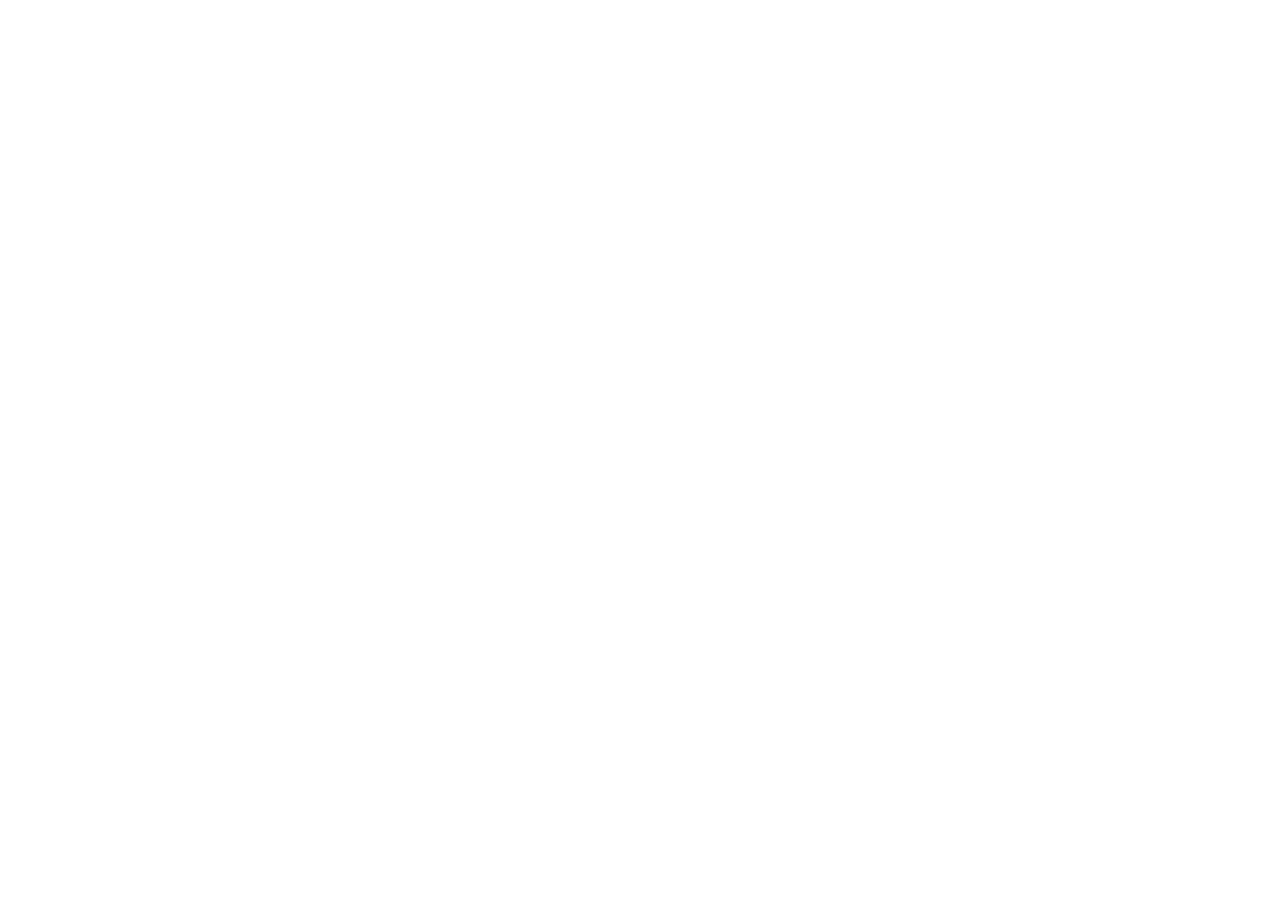
==== gh-demo/html-assignment/index.html @ 4c38bb4e "creates index.html file" ====
<!DOCTYPE html>
<html lang="en">
<head>
  <meta charset="UTF-8">
  <meta http-equiv="X-UA-Compatible" content="IE=edge">
  <meta name="viewport" content="width=device-width, initial-scale=1.0">
  <title>HTML Assignment</title>
</head>
<body>
  
</body>
</html>
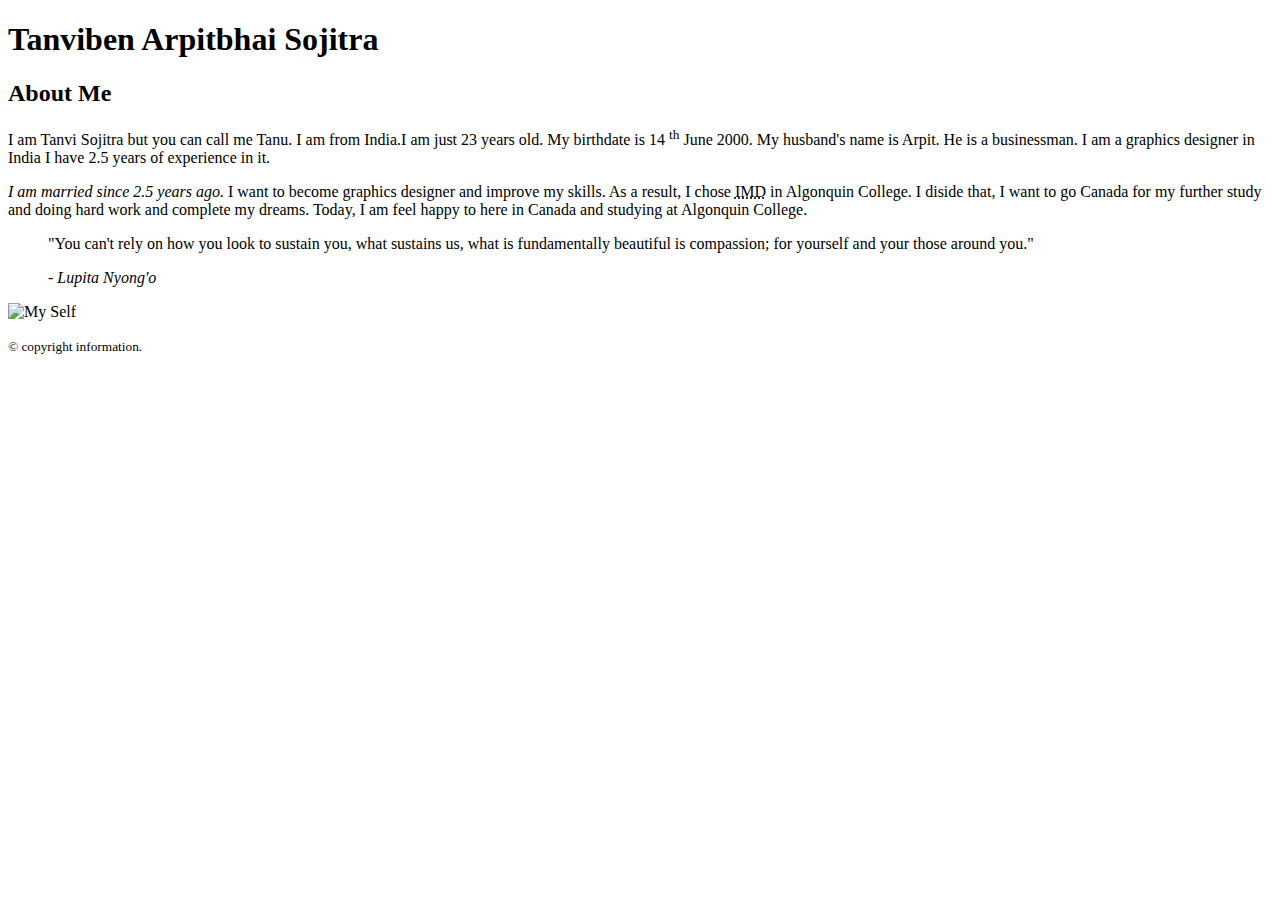
==== commit 97c95d00: "main" ====
--- a/gh-demo/html-assignment/index.html
+++ b/gh-demo/html-assignment/index.html
@@ -7,6 +7,35 @@
   <title>HTML Assignment</title>
 </head>
 <body>
-  
+  <header>
+    <h1>Tanviben Arpitbhai Sojitra</h1>
+  </header>
+  <main>
+    <article>
+      <h2>About Me</h2>
+      <p>I am Tanvi Sojitra but you can call me Tanu. 
+        I am from India.I am just 23 years old. My birthdate is 14 <sup>th</sup> June 2000. 
+        My husband's name is Arpit. He is a businessman. 
+        I am a graphics designer in India I have 2.5 years of experience in it.</p>
+      <p>
+        <em>I am married since 2.5 years ago.</em> 
+        I want to become graphics designer and improve my skills.
+        As a result, I chose <abbr title="Interactive Media Design">IMD</abbr> in Algonquin College.
+        I diside that, I want to go Canada for my further study and doing hard work and complete my dreams.
+        Today, I am feel happy to here in Canada and studying at Algonquin College.</p>
+      <blockquote>
+        <p>"You can't rely on how you look to sustain you, what sustains us,
+          what is fundamentally beautiful is compassion;
+          for yourself and your those around you."</p><cite>- Lupita Nyong'o</cite>
+      </blockquote>
+    </article>
+  </main><img src="images/MySelf.JPG" alt="My Self" title="My Self" width="700" height="500">
+  <footer>
+    <p>
+      <small>
+        &copy; copyright information.
+      </small>
+    </p>
+  </footer>
 </body>
 </html>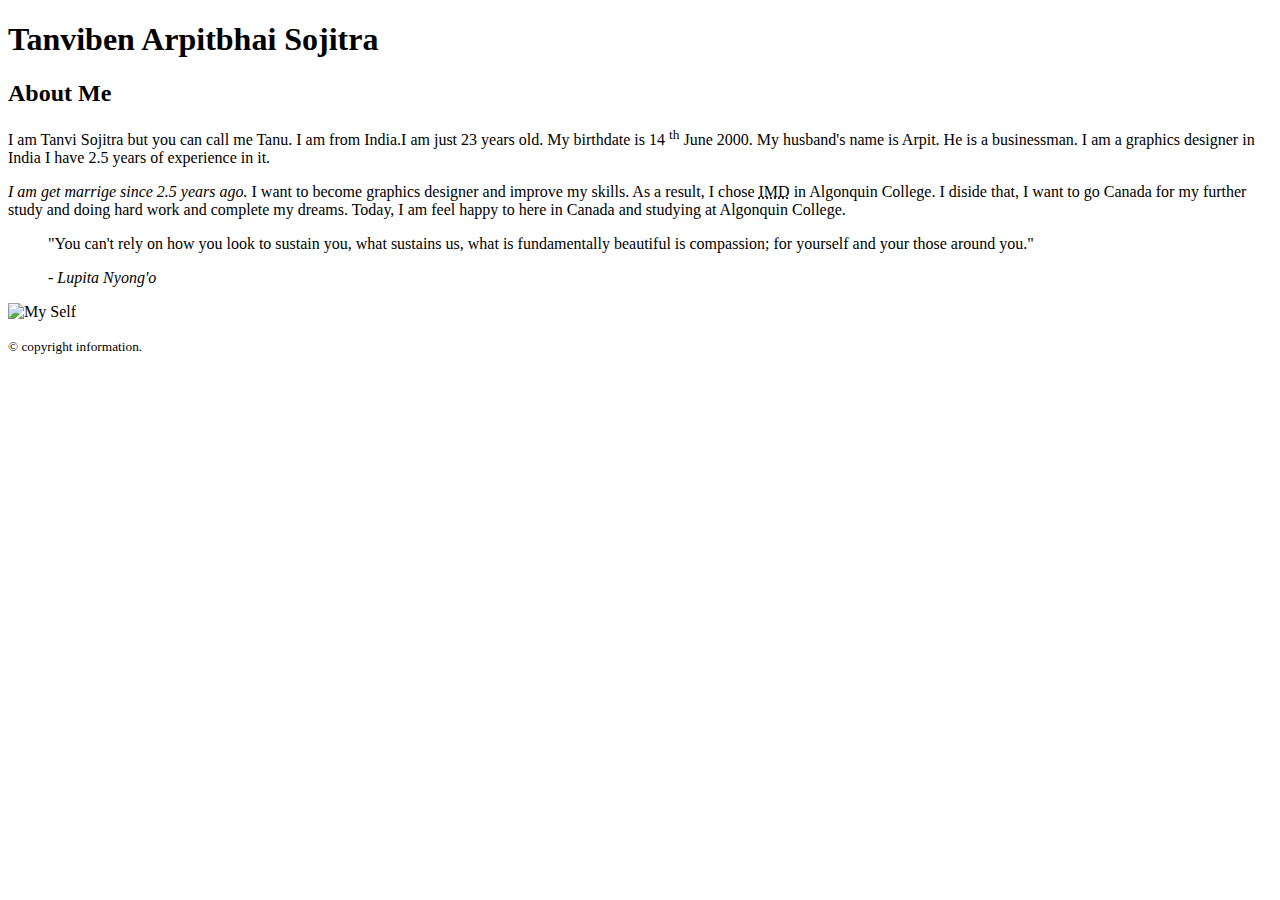
==== commit dcae2b9e: "main" ====
--- a/gh-demo/html-assignment/index.html
+++ b/gh-demo/html-assignment/index.html
@@ -18,7 +18,7 @@
         My husband's name is Arpit. He is a businessman. 
         I am a graphics designer in India I have 2.5 years of experience in it.</p>
       <p>
-        <em>I am married since 2.5 years ago.</em> 
+        <em>I am get marrige since 2.5 years ago.</em> 
         I want to become graphics designer and improve my skills.
         As a result, I chose <abbr title="Interactive Media Design">IMD</abbr> in Algonquin College.
         I diside that, I want to go Canada for my further study and doing hard work and complete my dreams.
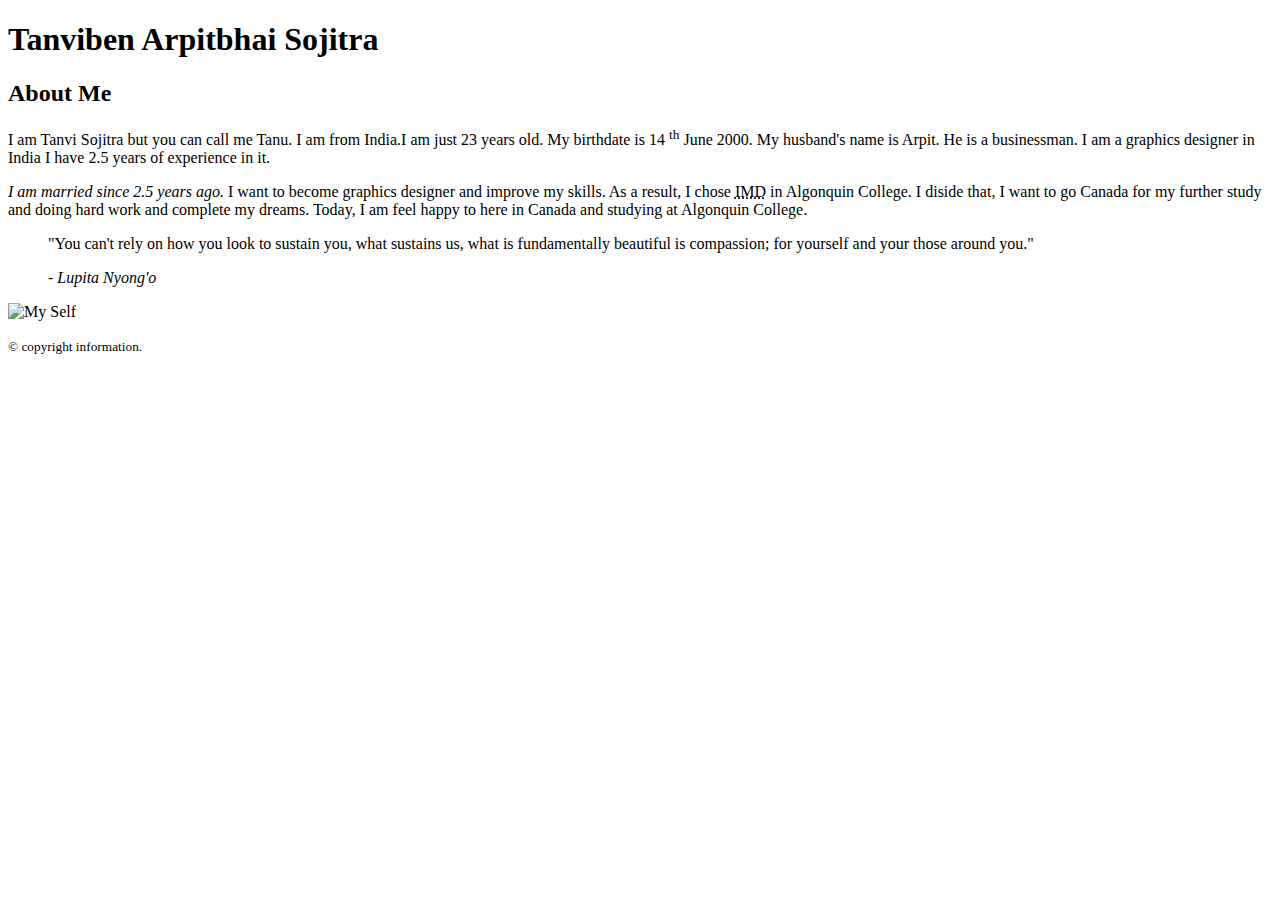
==== commit 9ceab5db: "Publish to GitHub" ====
--- a/gh-demo/html-assignment/index.html
+++ b/gh-demo/html-assignment/index.html
@@ -18,7 +18,7 @@
         My husband's name is Arpit. He is a businessman. 
         I am a graphics designer in India I have 2.5 years of experience in it.</p>
       <p>
-        <em>I am get marrige since 2.5 years ago.</em> 
+        <em>I am married since 2.5 years ago.</em> 
         I want to become graphics designer and improve my skills.
         As a result, I chose <abbr title="Interactive Media Design">IMD</abbr> in Algonquin College.
         I diside that, I want to go Canada for my further study and doing hard work and complete my dreams.
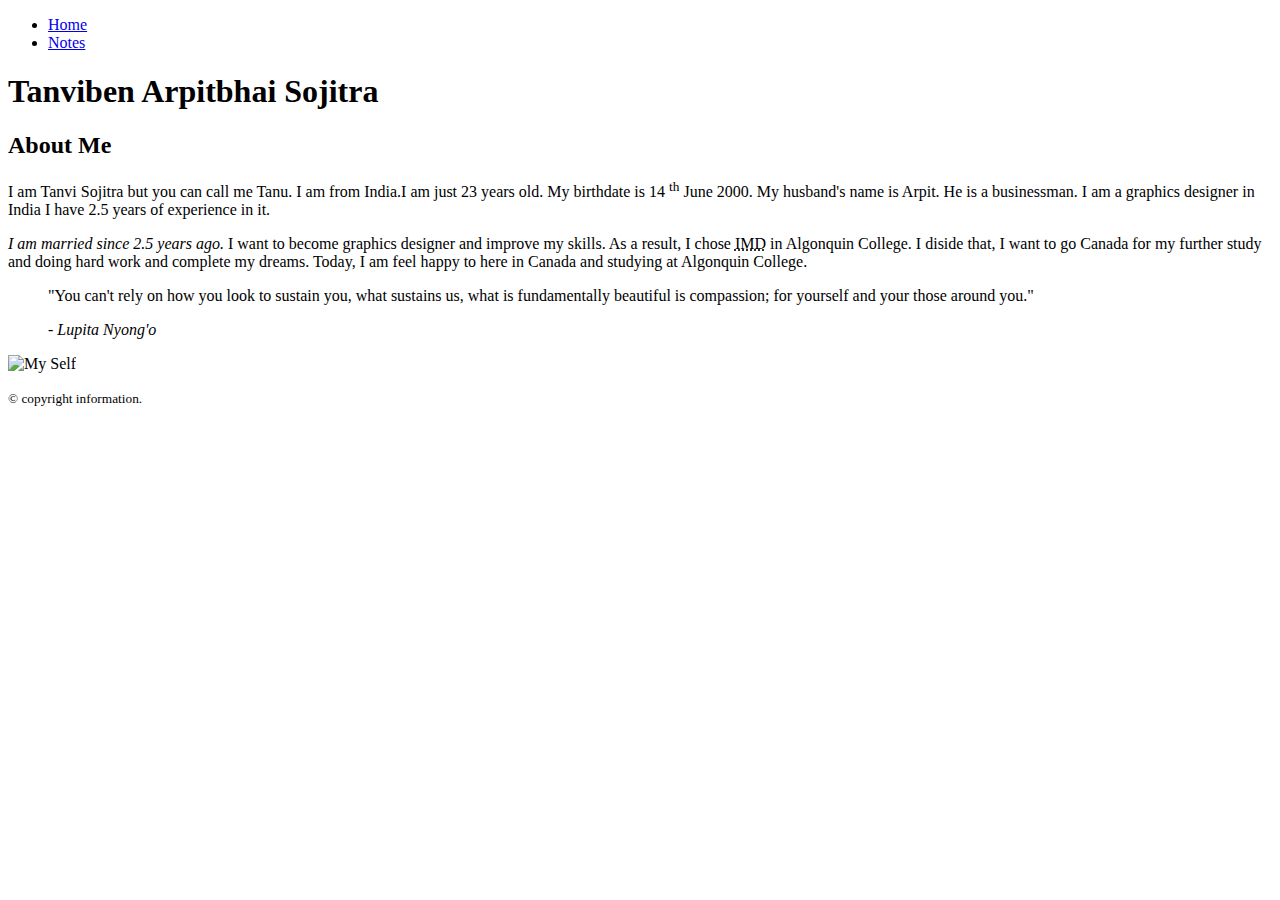
==== commit efed73b3: "Publish to GitHub" ====
--- a/gh-demo/html-assignment/index.html
+++ b/gh-demo/html-assignment/index.html
@@ -8,6 +8,12 @@
 </head>
 <body>
   <header>
+    <nav class="menu">
+      <ul>
+        <li> <a href="index.html">Home</a></li>
+          <li><a href="notes.html">Notes</a></li>
+      </ul>
+    </nav>
     <h1>Tanviben Arpitbhai Sojitra</h1>
   </header>
   <main>
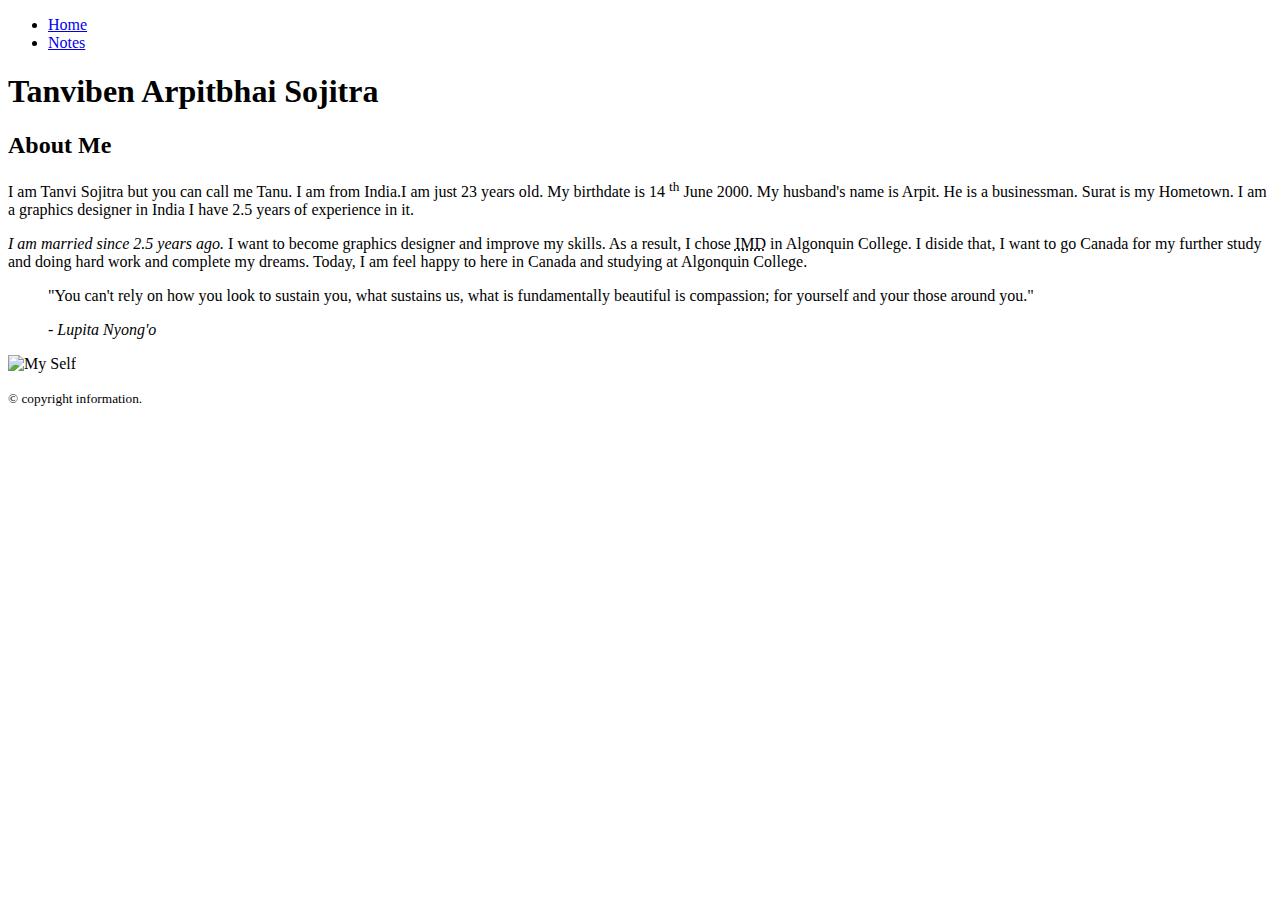
==== commit 46b5809b: "publish to GitHub" ====
--- a/gh-demo/html-assignment/index.html
+++ b/gh-demo/html-assignment/index.html
@@ -22,6 +22,7 @@
       <p>I am Tanvi Sojitra but you can call me Tanu. 
         I am from India.I am just 23 years old. My birthdate is 14 <sup>th</sup> June 2000. 
         My husband's name is Arpit. He is a businessman. 
+        Surat is my Hometown.
         I am a graphics designer in India I have 2.5 years of experience in it.</p>
       <p>
         <em>I am married since 2.5 years ago.</em> 
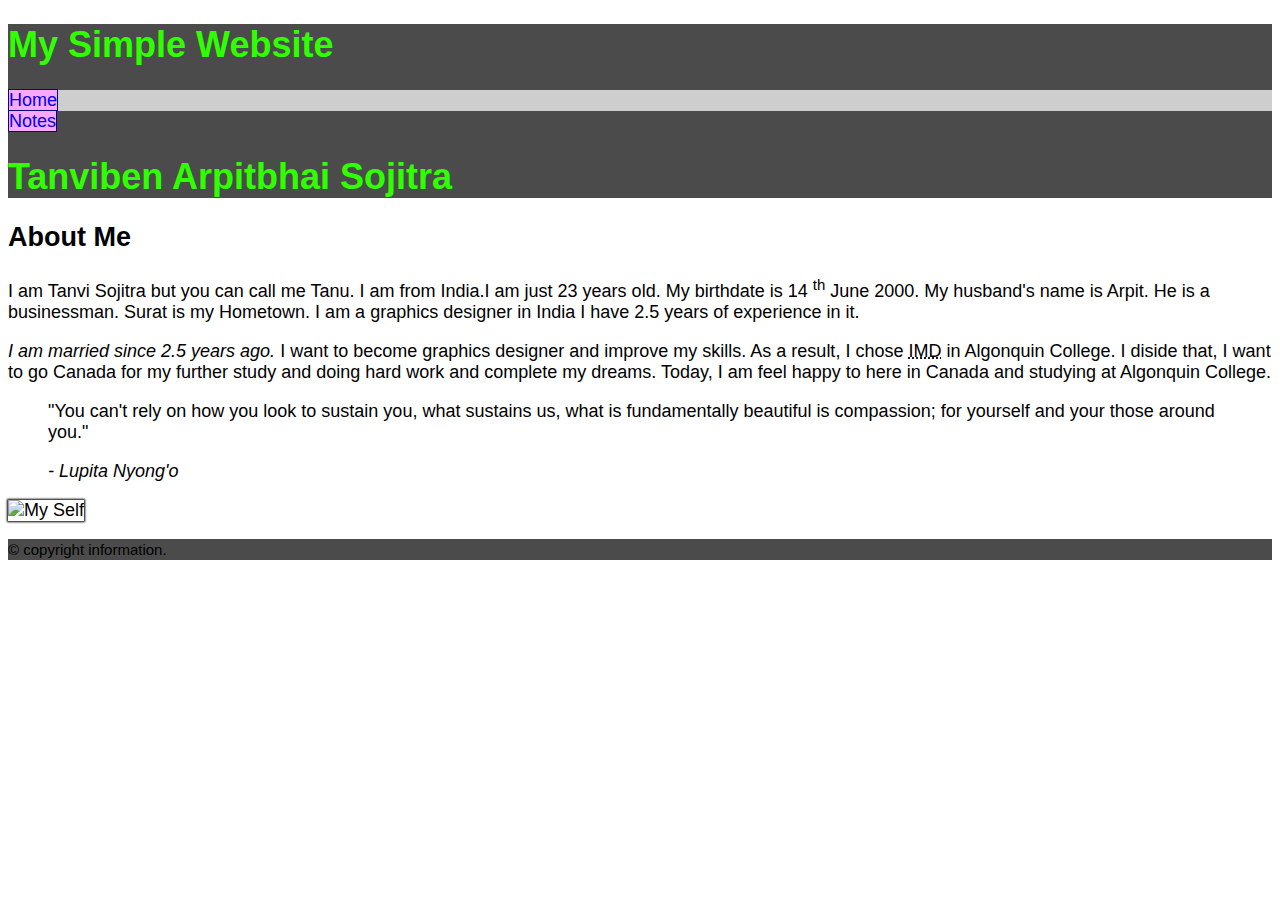
==== commit 4020a24b: "Publish to GitHub" ====
--- a/gh-demo/html-assignment/index.html
+++ b/gh-demo/html-assignment/index.html
@@ -4,10 +4,12 @@
   <meta charset="UTF-8">
   <meta http-equiv="X-UA-Compatible" content="IE=edge">
   <meta name="viewport" content="width=device-width, initial-scale=1.0">
-  <title>HTML Assignment</title>
+  <title>HTML assignment</title>
+  <link rel="stylesheet" href="style.css">
 </head>
 <body>
   <header>
+    <h1 class="site-title">My Simple Website</h1>
     <nav class="menu">
       <ul>
         <li> <a href="index.html">Home</a></li>
@@ -36,7 +38,7 @@
           for yourself and your those around you."</p><cite>- Lupita Nyong'o</cite>
       </blockquote>
     </article>
-  </main><img src="images/MySelf.JPG" alt="My Self" title="My Self" width="700" height="500">
+  </main><img src="images/MySelf.JPG" alt="My Self" title="My Self" width="700" height="500" id="my-image">
   <footer>
     <p>
       <small>
--- a/gh-demo/html-assignment/style.css
+++ b/gh-demo/html-assignment/style.css
@@ -0,0 +1,44 @@
+body {font-family: Arial, Helvetica, sans-serif; font-size: 18px;}
+
+h1 
+{
+color:rgb(47, 255, 0);
+}
+
+header, footer
+{
+  background-color: rgb(75, 75, 75);
+}
+
+
+#my-image
+{
+  box-shadow: 0 0 2px 1px rgb(0, 0, 0);
+}
+
+ul {
+  list-style-type: square;
+}
+
+li:nth-child(odd)
+{
+  background-color: rgb(206, 206, 206);
+}
+
+nav ul {
+  list-style: none;
+  padding: 0;
+}
+
+nav a {
+  text-decoration:rgb(20, 220, 153);
+  background-color: rgb(248, 169, 255);
+  border: 1px solid rgb(13, 0, 128);
+  padding-bottom: 8px 12px;
+}
+
+nav a:hover,
+nav a:focus {
+  background-color: rgb(214, 126, 255);
+  border: 1px solid rgb(250, 95, 255);
+}
